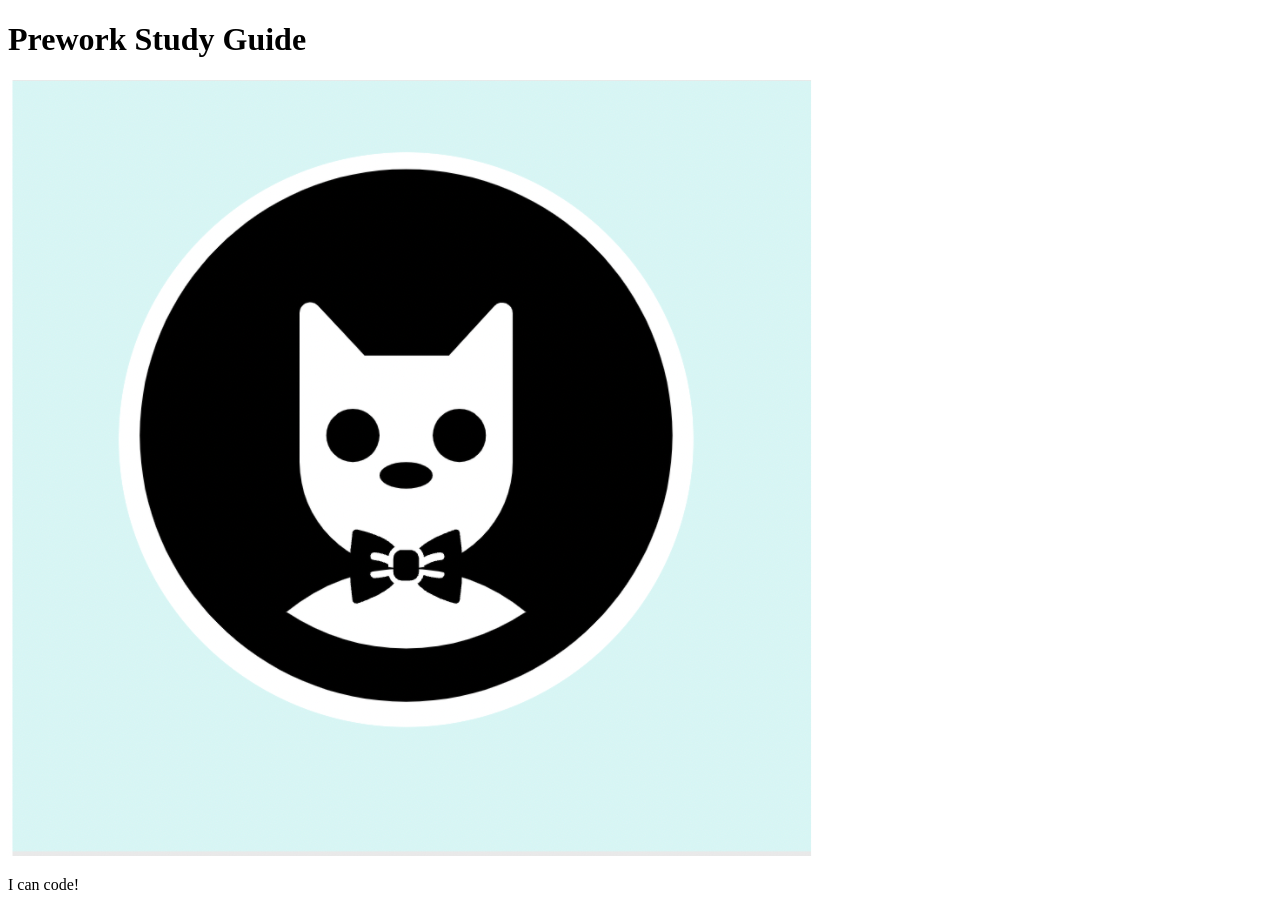
==== index.html @ 9debc110 "Add files via upload" ====
<!DOCTYPE html>
<html lang="en">
  <head>
    <meta charset="UTF-8" />
    <meta http-equiv="X-UA-Compatible" content="IE=edge" />
    <meta name="viewport" content="width=device-width, initial-scale=1.0" />
    <title>Prework Study Guide</title>
  </head>
  <body>
    <header id="top">
      <h1>Prework Study Guide</h1>
      <img src="./assets/bowtie-cat.png" alt="Profile image of cat wearing a bow tie." />
    </header>
    <main>
      <!-- Student code goes here -->
    </main>

    <footer>
      <p>I can code!</p>
    </footer>
  </body>
</html>
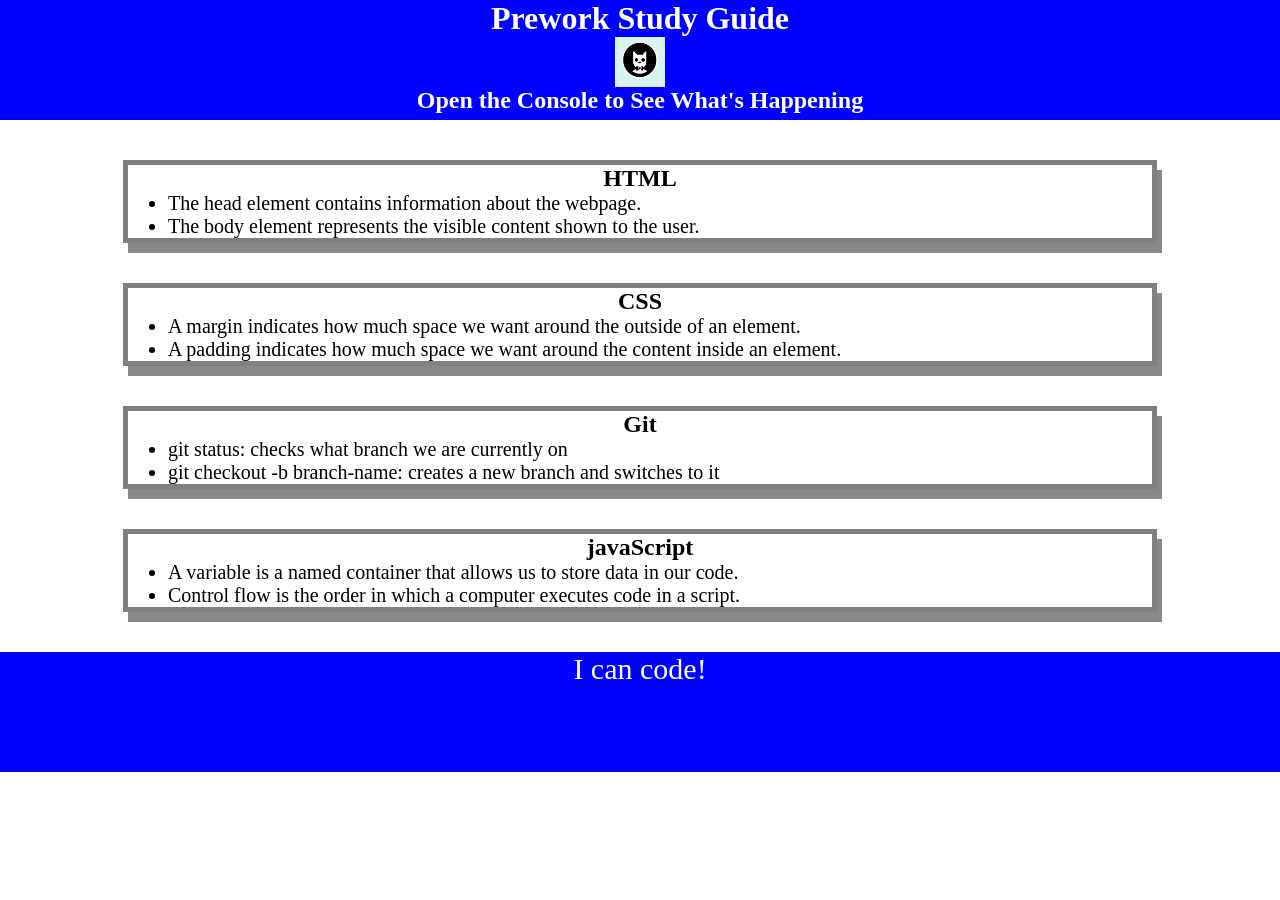
==== commit f28e3b95: "Add files Add prework-study-guide files   Signed-off-by: ksytwu100 <ksytwu@gmail.com>" ====
--- a/index.html
+++ b/index.html
@@ -4,19 +4,52 @@
     <meta charset="UTF-8" />
     <meta http-equiv="X-UA-Compatible" content="IE=edge" />
     <meta name="viewport" content="width=device-width, initial-scale=1.0" />
-    <title>Prework Study Guide</title>
+    <link rel="stylesheet" href="./assets/style.css">
+    <title>Prework-study-guide</title>
   </head>
   <body>
-    <header id="top">
+    <header id="header">
       <h1>Prework Study Guide</h1>
       <img src="./assets/bowtie-cat.png" alt="Profile image of cat wearing a bow tie." />
+      <h2>   Open the Console to See What's Happening   </h2>
     </header>
     <main>
-      <!-- Student code goes here -->
+      <section class="card" id="html-section">
+        <h2>HTML</h2>
+        <ul>
+          <li>The head element contains information about the webpage.</li> 
+          <li>The body element represents the visible content shown to the user.</li>
+        </ul>
+      </section>
+
+      <section class="card" id="css-section">
+        <h2>CSS</h2>
+        <ul>
+          <li>A margin indicates how much space we want around the outside of an element.</li>
+          <li>A padding indicates how much space we want around the content inside an element.</li>
+        </ul>
+      </section>
+
+      <section class="card" id="git-section">
+        <h2>Git</h2>
+        <ul>
+          <li>git status: checks what branch we are currently on</li>
+          <li>git checkout -b branch-name: creates a new branch and switches to it</li>
+        </ul>
+      </section>
+
+      <section class="card" id="javascript-section">
+        <h2>javaScript</h2>
+        <ul>
+          <li>A variable is a named container that allows us to store data in our code.</li>
+          <li>Control flow is the order in which a computer executes code in a script.</li>
+        </ul>
+      </section>
     </main>
 
     <footer>
       <p>I can code!</p>
     </footer>
+    <script src="./assets/script.js"></script>
   </body>
 </html>
--- a/assets/style.css
+++ b/assets/style.css
@@ -0,0 +1,41 @@
+* {
+    margin: 0;
+    padding: 0;
+}
+
+header,
+footer {
+    width: 100%;
+    height: 120px;
+    background-color: blue;
+    color: white;
+}
+
+h1,
+h2 {text-align: center;
+}
+
+img {
+    display: block;
+    height: 50px;
+    width: 50px;
+    margin-left: auto;
+    margin-right: auto;
+}
+
+ul {
+    padding-left: 40px;
+    font-size: 20px;
+}
+
+p {
+    text-align: center;
+    font-size: 30px;
+}
+
+.card { 
+ width: 80%;
+ margin: 40px auto;
+ border: 5px solid gray;
+ box-shadow: 5px 10px #888888;
+}
